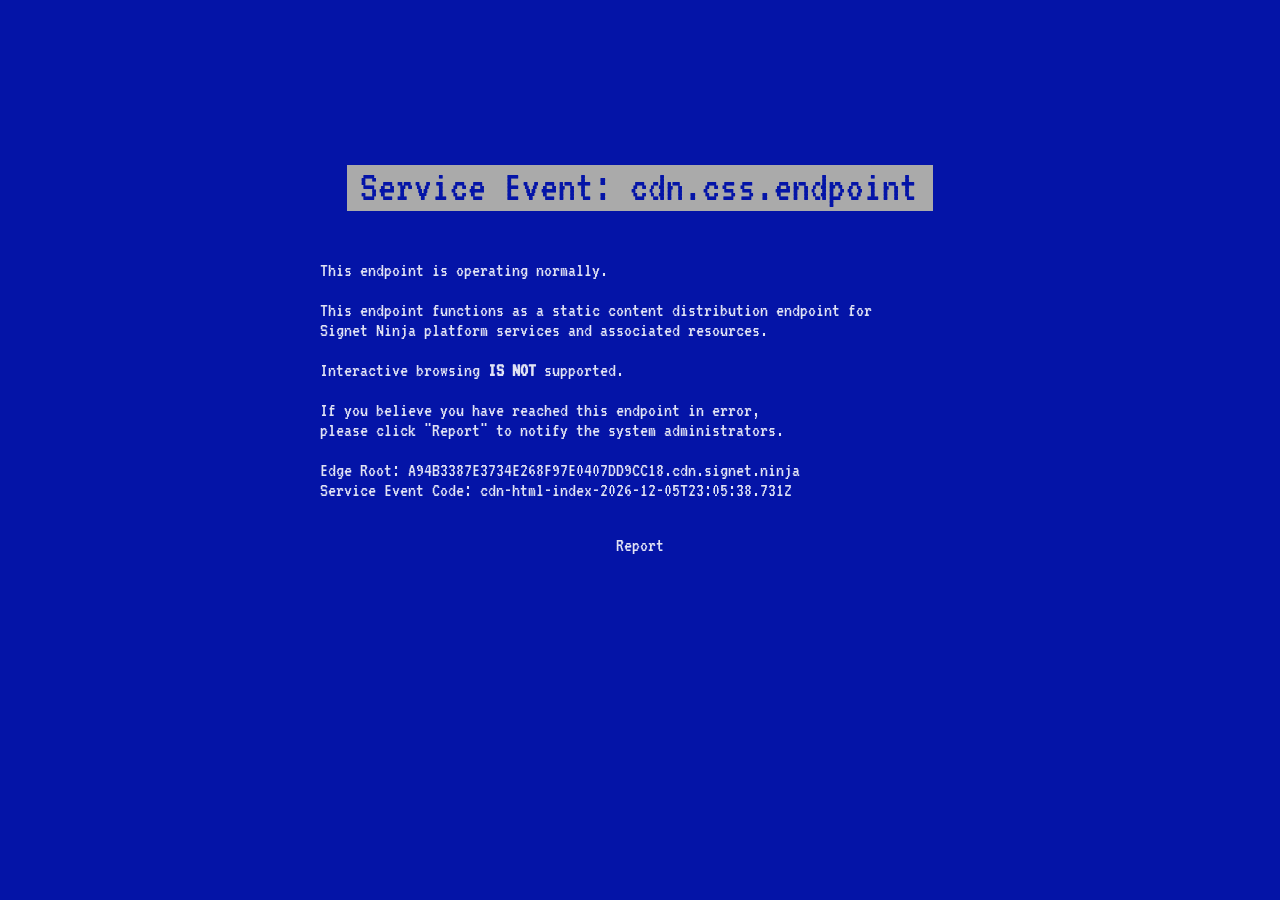
==== index.html @ 59885c88 "Update service event title in index.html" ====
<!--**************************************************************************
 LEGAL NOTICE & INTELLECTUAL PROPERTY PROTECTIONS
 
 COPYRIGHT NOTICE:
 © 2026 Mudafuka Holdings Ltd. All Rights Reserved.
 The content of this website, including but not limited to text, source code, 
 and layout, is protected as a literary work under the Copyright Act 
 (17 U.S.C. § 101 et seq.) and international copyright treaties. 

 TRADEMARK NOTICE:
 All logos, brand names, and service marks displayed on this site are 
 trademarks of Mudafuka Holdings Ltd. or their respective owners. Unauthorized 
 use of these trademarks is strictly prohibited.

 RESTRICTIONS:
 No part of this work may be reproduced, distributed, or transmitted in any 
 form or by any means, including photocopying, recording, or other electronic 
 or mechanical methods, without prior written permission from the owner.
****************************************************************************-->

<!DOCTYPE html>
<html lang="en">
	<head>
		<meta charset="UTF-8" />
		<title>Signet Ninja :: CDN Endpoint</title>
		<meta name="viewport" content="width=device-width, initial-scale=1.0" />
		<link rel="canonical" href="https://signet.ninja" />
		<link rel="alternate" hreflang="en" href="https://cdn.signet.ninja" />
		<meta name="theme-color" content="#0a0a0a" />
		<meta name="referrer" content="strict-origin-when-cross-origin" />
		<meta http-equiv="Permissions-Policy"
			content="geolocation=(), microphone=(), camera=(), interest-cohort=()" />
		<meta name="robots" content="noindex, follow" />
		<link rel="sitemap" type="application/xml" href="https://signet.ninja/sitemap.xml" />
		<link rel="dns-prefetch" href="//www.gstatic.com">
		<link rel="dns-prefetch" href="//fonts.googleapis.com">
		<link rel="dns-prefetch" href="//fonts.gstatic.com">
		<link rel="dns-prefetch" href="//cdn.jsdelivr.net">
		<link rel="dns-prefetch" href="//signet.ninja">
		<link rel="preconnect" href="https://www.gstatic.com" crossorigin>
		<link rel="preconnect" href="https://fonts.gstatic.com" crossorigin>
		<link rel="preconnect" href="https://cdn.jsdelivr.net" crossorigin>
		<link rel="icon" href="CDN_PLACEHOLDER_FAVICON" />
		<link rel="apple-touch-icon" href="CDN_PLACEHOLDER_APPICON" />
		<meta property="og:type" content="website" />
		<meta property="og:title" content="Signet Ninja - Make YOUR Mark." />
		<meta property="og:description"
			content="Signet Ninja isn't social media. Signet Ninja is online identity expression. It's YOUR identity, expressed on YOUR terms. It's YOUR expression, published independently. It's YOUR identity expression, visible at no financial cost. It's about YOUR data remaining YOURS and never becoming our product." />
		<meta property="og:url" content="https://signet.ninja" />
		<meta property="og:image" content="CDN_PLACEHOLDER_OG_IMAGE" />
		<meta name="twitter:card" content="summary_large_image" />
		<meta name="twitter:title" content="Signet Ninja - Make YOUR Mark." />
		<meta name="twitter:description"
			content="Doctrine-first social identity expression platform restoring privacy, autonomy, agency, and ownership." />
		<meta name="twitter:image" content="CDN_PLACEHOLDER_OG_IMAGE" />
		<meta name="description"
			content="Signet Ninja isn't social media. Signet Ninja is online identity expression. It's YOUR identity, expressed on YOUR terms. It's YOUR expression, published independently. It's YOUR identity expression, visible at no financial cost. It's about YOUR data remaining YOURS and never becoming our product." />
		<script type="application/ld+json">
			{
			  "@context": "https://schema.org",
			  "@type": "Organization",
			  "@id": "https://signet.ninja/#organization",
			  "name": "Signet Ninja",
			  "legalName": "Signet Ninja Technologies Ltd. Co.",
			  "alternateName": "signet.ninja",
			  "url": "https://signet.ninja",
			  "logo": "CDN_PLACEHOLDER_LOGO",
			  "slogan": "Signet Ninja - Make YOUR Mark.",
			  "description": "Signet Ninja isn't social media. Signet Ninja is online identity expression. It's YOUR identity, expressed on YOUR terms. It's YOUR expression, published independently. It's YOUR identity expression, visible at no financial cost. It's about YOUR data remaining YOURS and never becoming our product.",
			  "foundingDate": "2026",
			  "dateModified": "2026-07-08T12:30:00Z",
			  "ethicsPolicy": "https://signet.ninja/policy/ethics",
			  "privacyPolicy": "https://signet.ninja/policy/privacy",
			  "dataPolicy": "https://signet.ninja/policy/data",
			  "eeoPolicy": "https://signet.ninja/policy/eeo",
			  "hiringPolicy": "https://signet.ninja/policy/hiring",
			  "tosPolicy": "https://signet.ninja/policy/tos",
			  "email": "policy@signet.ninja",			
			  "contactPoint": {
			    "@type": "ContactPoint",
			    "contactType": "Contact Inquiries",
			    "email": "contact@signet.ninja"
			  },
			
			"sameAs": [
  			"https://www.signet.ninja",
  			"https://signet.ninja"
			]
			}
		</script>
		<script type="application/ld+json">
			{
			  "@context": "https://schema.org",
			  "@type": "WebSite",
			  "@id": "https://signet.ninja/#website",
			  "url": "https://signet.ninja",
			  "name": "Signet Ninja",
			  "publisher": {
			    "@id": "https://signet.ninja/#organization"
			  }
			}
		</script>
		<style>
			@import 'https://fonts.googleapis.com/css?family=VT323';
			body,
			h1,
			h2,
			h3,
			h4,
			p,
			a {
			color: #e0e2f4;
			}
			body,
			p {
			font: normal 20px/1.25rem "VT323", monospace;
			}
			h1 {
			font: normal 2.75rem/1.05em "VT323", monospace;
			}
			h2 {
			font: normal 2.25rem/1.25em "VT323", monospace;
			}
			h3 {
			font: lighter 1.5rem/1.25em "VT323", monospace;
			}
			h4 {
			font: lighter 1.125rem/1.2222222em "VT323", monospace;
			}
			body {
			background: #0414a7;
			}
			.container {
			width: 90%;
			margin: auto;
			max-width: 640px;
			}
			.bsod {
			padding-top: 10%;
			}
			.bsod .neg {
			text-align: center;
			color: #0414a7;
			}
			.bsod .neg .bg {
			background: #aaaaaa;
			padding: 0 15px 2px 13px;
			}
			.bsod .title {
			margin-bottom: 50px;
			}
			.bsod .nav {
			margin-top: 35px;
			text-align: center;
			}
			.bsod .nav .link {
			text-decoration: none;
			padding: 0 9px 2px 8px;
			}
			.bsod .nav .link:hover,
			.bsod .nav .link:focus {
			background: #aaaaaa;
			color: #0414a7;
			}
		</style>
		<script>
			window.console = window.console || function () { };
		</script>
		<script>
			function updateDateTime() {
			  var now = new Date();
			  var isoUtc = now.toISOString(); // e.g., 2025-12-26T16:45:30.123Z
			
			  var el = document.getElementById('datetime');
			  if (!el) return; // defensive guard
			  el.textContent = isoUtc;
			}		
			document.addEventListener('DOMContentLoaded', function () {
			  updateDateTime();
			  // setInterval(updateDateTime, 1000);
			});
		</script>
	</head>
	<body translate="no">
		<main class="bsod container">
			<h1 class="neg title"><span class="bg">Service Event: cdn.css.endpoint</span></h1>
			<p>This endpoint is operating normally.</p><p>This endpoint functions as a static content distribution endpoint for<br>Signet Ninja platform services and associated resources.</p>
      		<p> Interactive browsing <strong>IS NOT</strong> supported.</p>
			<p>If you believe you have reached this endpoint in error,<br>please click "Report" to notify the system administrators.</p>
			<p>Edge Root: A94B3387E3734E268F97E0407DD9CC18.cdn.signet.ninja<br>
			Service Event Code: cdn-html-index-<span id="datetime"></span></p>
			<nav class="nav">
				<a href="javascript:(function(){var emailTo='support@signet.ninja';var span=document.getElementById('datetime');if(!span){return false;}var subjectText='A94B3387E3734E268F97E0407DD9CC18-cdn-html-index-' + span.textContent.trim();var mailto='mailto:'+emailTo+'?subject='+encodeURIComponent(subjectText);window.location.href=mailto;return false;})();" class="link">Report</a>
			</nav>
		</main>
	</body>
</html>
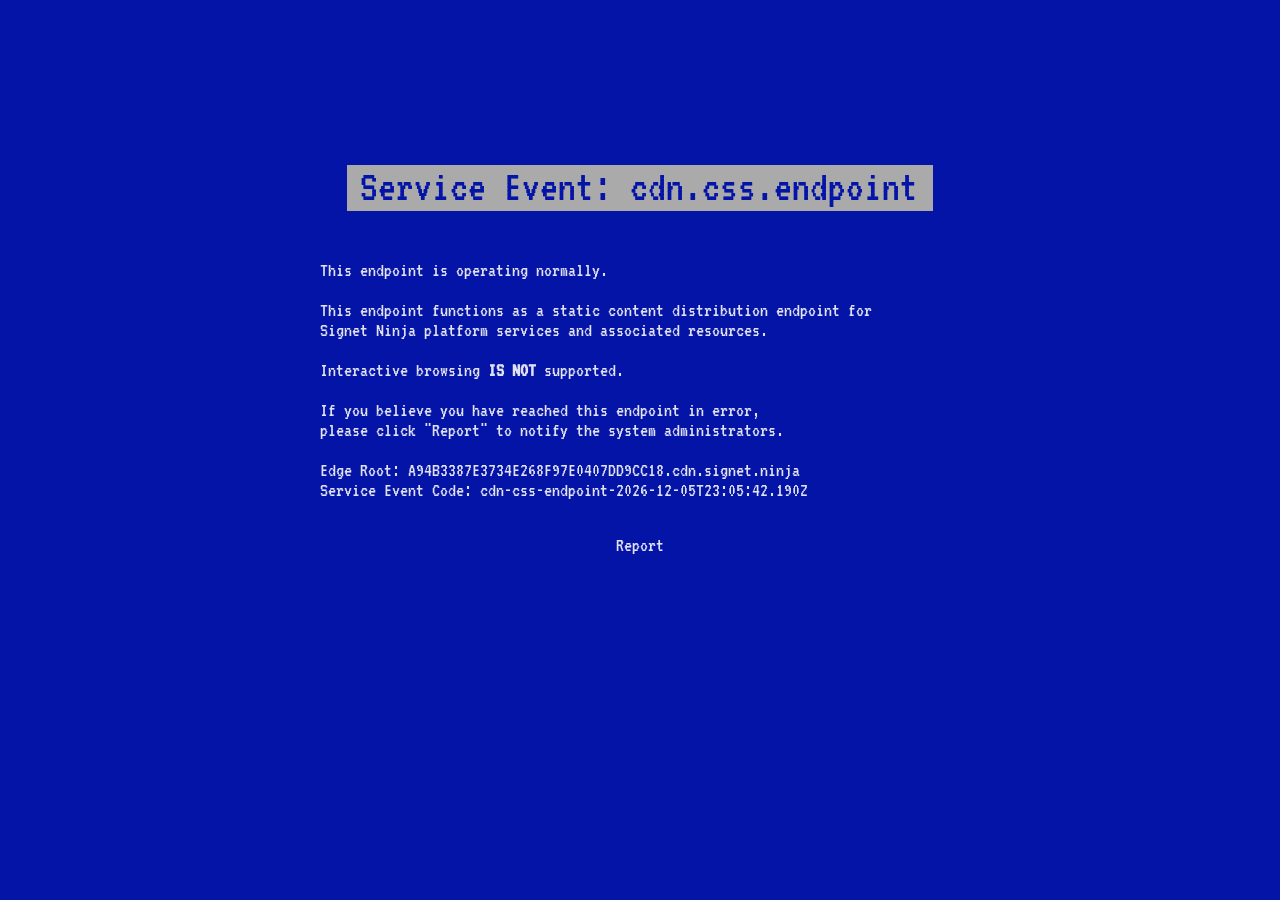
==== commit c4d50e06: "Change service event code in index.html" ====
--- a/index.html
+++ b/index.html
@@ -188,7 +188,7 @@
       		<p> Interactive browsing <strong>IS NOT</strong> supported.</p>
 			<p>If you believe you have reached this endpoint in error,<br>please click "Report" to notify the system administrators.</p>
 			<p>Edge Root: A94B3387E3734E268F97E0407DD9CC18.cdn.signet.ninja<br>
-			Service Event Code: cdn-html-index-<span id="datetime"></span></p>
+			Service Event Code: cdn-css-endpoint-<span id="datetime"></span></p>
 			<nav class="nav">
 				<a href="javascript:(function(){var emailTo='support@signet.ninja';var span=document.getElementById('datetime');if(!span){return false;}var subjectText='A94B3387E3734E268F97E0407DD9CC18-cdn-html-index-' + span.textContent.trim();var mailto='mailto:'+emailTo+'?subject='+encodeURIComponent(subjectText);window.location.href=mailto;return false;})();" class="link">Report</a>
 			</nav>
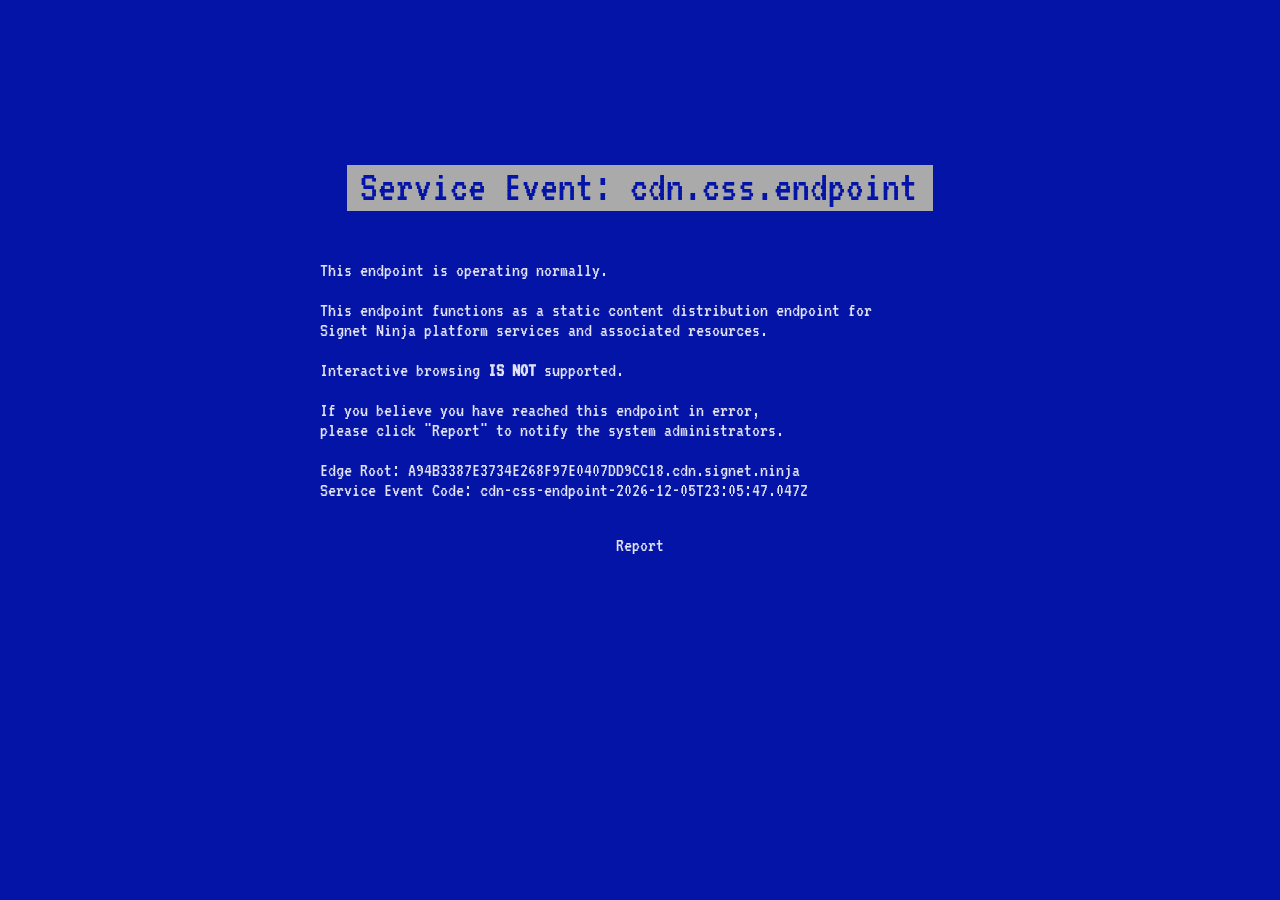
==== commit ff22f736: "Add CDN stylesheet link and comment out style section Added a stylesheet link for CDN endpoint and c" ====
--- a/index.html
+++ b/index.html
@@ -42,6 +42,7 @@
 		<link rel="preconnect" href="https://cdn.jsdelivr.net" crossorigin>
 		<link rel="icon" href="CDN_PLACEHOLDER_FAVICON" />
 		<link rel="apple-touch-icon" href="CDN_PLACEHOLDER_APPICON" />
+		<link rel="stylesheet" href="signet/cdn/cdn-endpoint.css" />
 		<meta property="og:type" content="website" />
 		<meta property="og:title" content="Signet Ninja - Make YOUR Mark." />
 		<meta property="og:description"
@@ -100,7 +101,7 @@
 			  }
 			}
 		</script>
-		<style>
+		<!--<style>
 			@import 'https://fonts.googleapis.com/css?family=VT323';
 			body,
 			h1,
@@ -162,7 +163,7 @@
 			background: #aaaaaa;
 			color: #0414a7;
 			}
-		</style>
+		</style>-->
 		<script>
 			window.console = window.console || function () { };
 		</script>
--- a/signet/cdn/cdn-endpoint.css
+++ b/signet/cdn/cdn-endpoint.css
@@ -0,0 +1,80 @@
+/****************************************************************************
+ LEGAL NOTICE & INTELLECTUAL PROPERTY PROTECTIONS
+ 
+ COPYRIGHT NOTICE:
+ © 2026 Mudafuka Holdings Ltd. All Rights Reserved.
+ The content of this website, including but not limited to text, source code, 
+ CSS style-sheets and layout, is protected as a literary work under the
+ Copyright Act (17 U.S.C. § 101 et seq.) and international copyright treaties. 
+
+ TRADEMARK NOTICE:
+ All logos, brand names, and service marks displayed on this site are registered 
+ trademarks of Mudafuka Holdings Ltd. or their respective owners. Unauthorized 
+ use of these trademarks is strictly prohibited.
+
+ RESTRICTIONS:
+ No part of this work may be reproduced, distributed, or transmitted in any 
+ form or by any means, including photocopying, recording, or other electronic 
+ or mechanical methods, without prior written permission from the owner.
+****************************************************************************/
+			@import 'https://fonts.googleapis.com/css?family=VT323';
+			body,
+			h1,
+			h2,
+			h3,
+			h4,
+			p,
+			a {
+			color: #e0e2f4;
+			}
+			body,
+			p {
+			font: normal 20px/1.25rem "VT323", monospace;
+			}
+			h1 {
+			font: normal 2.75rem/1.05em "VT323", monospace;
+			}
+			h2 {
+			font: normal 2.25rem/1.25em "VT323", monospace;
+			}
+			h3 {
+			font: lighter 1.5rem/1.25em "VT323", monospace;
+			}
+			h4 {
+			font: lighter 1.125rem/1.2222222em "VT323", monospace;
+			}
+			body {
+			background: #0414a7;
+			}
+			.container {
+			width: 90%;
+			margin: auto;
+			max-width: 640px;
+			}
+			.bsod {
+			padding-top: 10%;
+			}
+			.bsod .neg {
+			text-align: center;
+			color: #0414a7;
+			}
+			.bsod .neg .bg {
+			background: #aaaaaa;
+			padding: 0 15px 2px 13px;
+			}
+			.bsod .title {
+			margin-bottom: 50px;
+			}
+			.bsod .nav {
+			margin-top: 35px;
+			text-align: center;
+			}
+			.bsod .nav .link {
+			text-decoration: none;
+			padding: 0 9px 2px 8px;
+			}
+			.bsod .nav .link:hover,
+			.bsod .nav .link:focus {
+			background: #aaaaaa;
+			color: #0414a7;
+			}
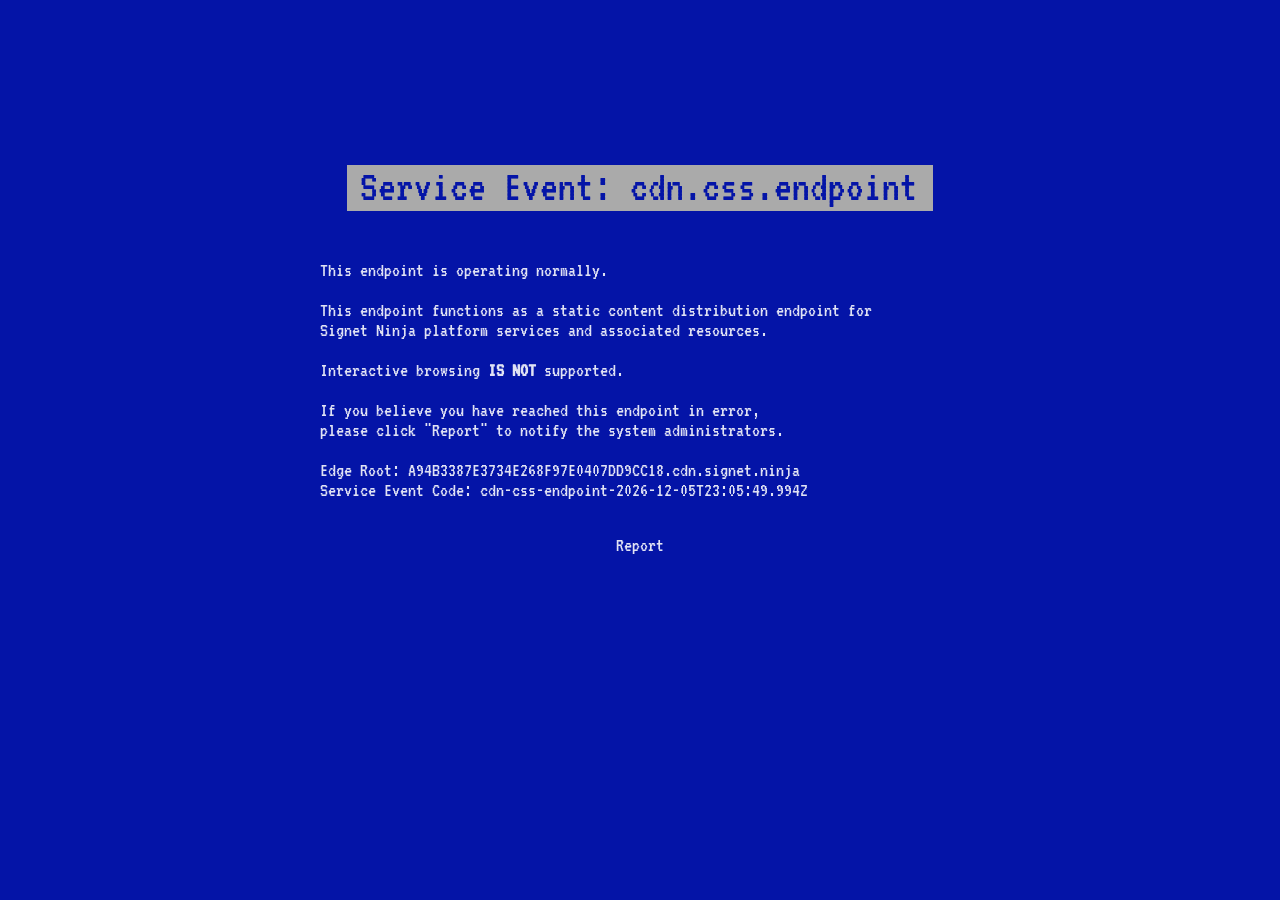
==== commit 281a44cf: "Update favicon, app icon, and Open Graph images" ====
--- a/index.html
+++ b/index.html
@@ -41,19 +41,19 @@
 		<link rel="preconnect" href="https://fonts.gstatic.com" crossorigin>
 		<link rel="preconnect" href="https://cdn.jsdelivr.net" crossorigin>
 		<link rel="icon" href="CDN_PLACEHOLDER_FAVICON" />
-		<link rel="apple-touch-icon" href="CDN_PLACEHOLDER_APPICON" />
+		<link rel="apple-touch-icon" href="https://ce49fb4e22ac4475a341db12ab47c79a.cdn.signet.ninja/signet/img/light-trans_octogon_1258x1258.webp" />
 		<link rel="stylesheet" href="signet/cdn/cdn-endpoint.css" />
 		<meta property="og:type" content="website" />
 		<meta property="og:title" content="Signet Ninja - Make YOUR Mark." />
 		<meta property="og:description"
 			content="Signet Ninja isn't social media. Signet Ninja is online identity expression. It's YOUR identity, expressed on YOUR terms. It's YOUR expression, published independently. It's YOUR identity expression, visible at no financial cost. It's about YOUR data remaining YOURS and never becoming our product." />
 		<meta property="og:url" content="https://signet.ninja" />
-		<meta property="og:image" content="CDN_PLACEHOLDER_OG_IMAGE" />
+		<meta property="og:image" content="https://ce49fb4e22ac4475a341db12ab47c79a.cdn.signet.ninja/signet/img/light-trans_octogon_1258x1258.webp" />
 		<meta name="twitter:card" content="summary_large_image" />
 		<meta name="twitter:title" content="Signet Ninja - Make YOUR Mark." />
 		<meta name="twitter:description"
 			content="Doctrine-first social identity expression platform restoring privacy, autonomy, agency, and ownership." />
-		<meta name="twitter:image" content="CDN_PLACEHOLDER_OG_IMAGE" />
+		<meta name="twitter:image" content="https://ce49fb4e22ac4475a341db12ab47c79a.cdn.signet.ninja/signet/img/light-trans_octogon_1258x1258.webp" />
 		<meta name="description"
 			content="Signet Ninja isn't social media. Signet Ninja is online identity expression. It's YOUR identity, expressed on YOUR terms. It's YOUR expression, published independently. It's YOUR identity expression, visible at no financial cost. It's about YOUR data remaining YOURS and never becoming our product." />
 		<script type="application/ld+json">
@@ -65,7 +65,7 @@
 			  "legalName": "Signet Ninja Technologies Ltd. Co.",
 			  "alternateName": "signet.ninja",
 			  "url": "https://signet.ninja",
-			  "logo": "CDN_PLACEHOLDER_LOGO",
+			  "logo": "https://ce49fb4e22ac4475a341db12ab47c79a.cdn.signet.ninja/signet/img/light-trans_octogon_1258x1258.webp",
 			  "slogan": "Signet Ninja - Make YOUR Mark.",
 			  "description": "Signet Ninja isn't social media. Signet Ninja is online identity expression. It's YOUR identity, expressed on YOUR terms. It's YOUR expression, published independently. It's YOUR identity expression, visible at no financial cost. It's about YOUR data remaining YOURS and never becoming our product.",
 			  "foundingDate": "2026",
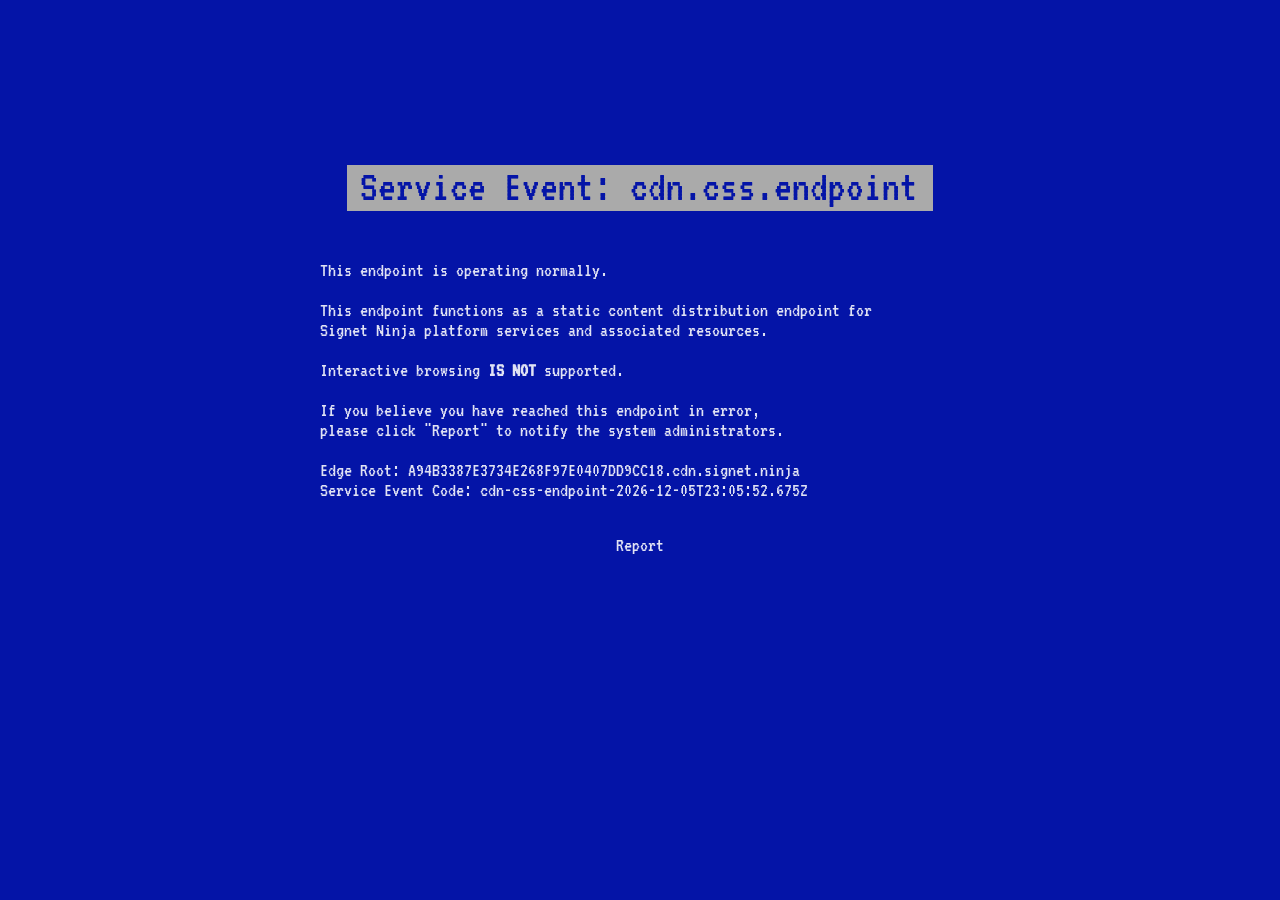
==== commit 46ac045c: "Update favicon link in index.html" ====
--- a/index.html
+++ b/index.html
@@ -40,7 +40,7 @@
 		<link rel="preconnect" href="https://www.gstatic.com" crossorigin>
 		<link rel="preconnect" href="https://fonts.gstatic.com" crossorigin>
 		<link rel="preconnect" href="https://cdn.jsdelivr.net" crossorigin>
-		<link rel="icon" href="CDN_PLACEHOLDER_FAVICON" />
+		<link rel="icon" href="https://ce49fb4e22ac4475a341db12ab47c79a.cdn.signet.ninja/signet/img/light-trans_octogon_1258x1258.webp" />
 		<link rel="apple-touch-icon" href="https://ce49fb4e22ac4475a341db12ab47c79a.cdn.signet.ninja/signet/img/light-trans_octogon_1258x1258.webp" />
 		<link rel="stylesheet" href="signet/cdn/cdn-endpoint.css" />
 		<meta property="og:type" content="website" />
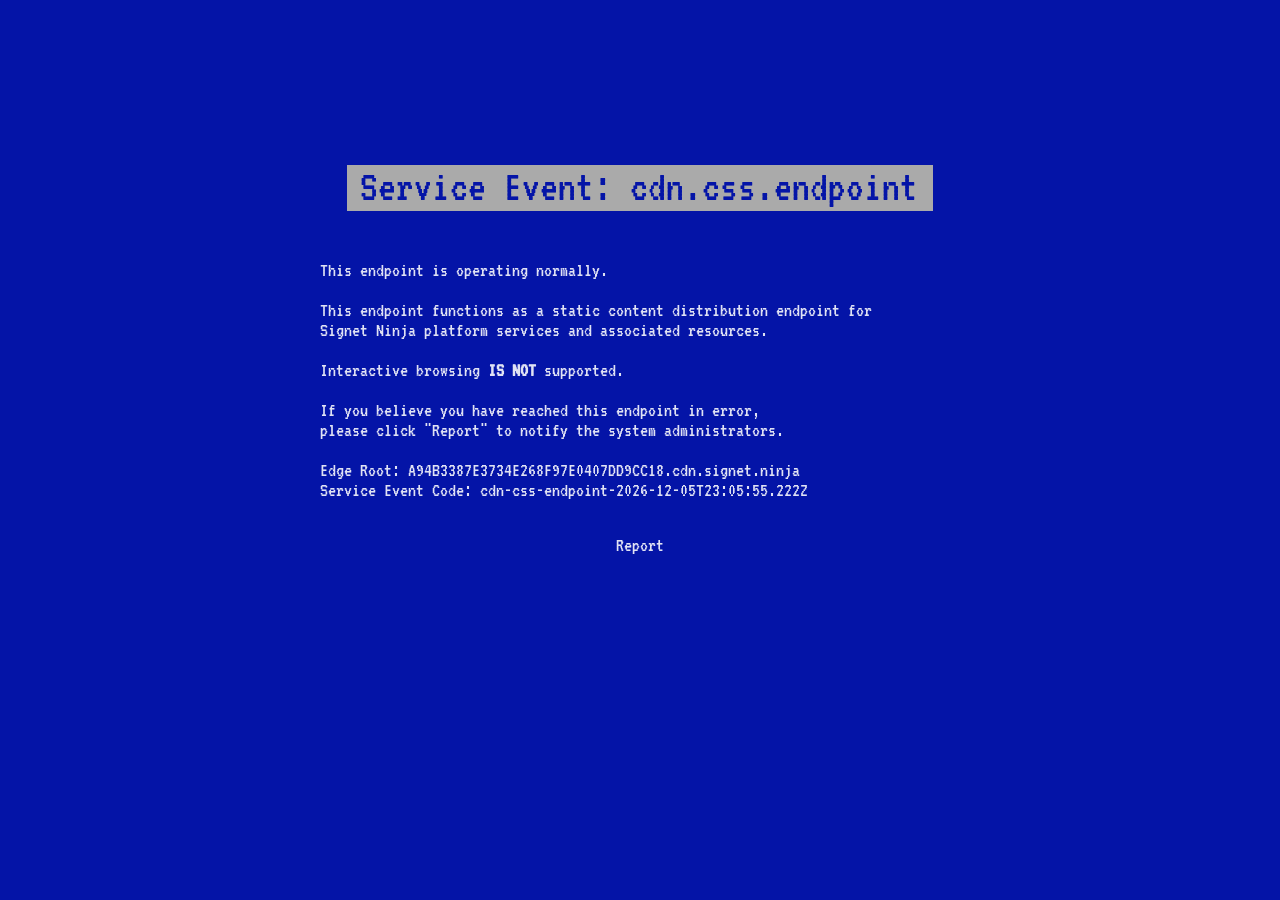
==== commit af3b5445: "Remove commented-out CSS styles Removed commented-out CSS styles from index.html." ====
--- a/index.html
+++ b/index.html
@@ -101,69 +101,6 @@
 			  }
 			}
 		</script>
-		<!--<style>
-			@import 'https://fonts.googleapis.com/css?family=VT323';
-			body,
-			h1,
-			h2,
-			h3,
-			h4,
-			p,
-			a {
-			color: #e0e2f4;
-			}
-			body,
-			p {
-			font: normal 20px/1.25rem "VT323", monospace;
-			}
-			h1 {
-			font: normal 2.75rem/1.05em "VT323", monospace;
-			}
-			h2 {
-			font: normal 2.25rem/1.25em "VT323", monospace;
-			}
-			h3 {
-			font: lighter 1.5rem/1.25em "VT323", monospace;
-			}
-			h4 {
-			font: lighter 1.125rem/1.2222222em "VT323", monospace;
-			}
-			body {
-			background: #0414a7;
-			}
-			.container {
-			width: 90%;
-			margin: auto;
-			max-width: 640px;
-			}
-			.bsod {
-			padding-top: 10%;
-			}
-			.bsod .neg {
-			text-align: center;
-			color: #0414a7;
-			}
-			.bsod .neg .bg {
-			background: #aaaaaa;
-			padding: 0 15px 2px 13px;
-			}
-			.bsod .title {
-			margin-bottom: 50px;
-			}
-			.bsod .nav {
-			margin-top: 35px;
-			text-align: center;
-			}
-			.bsod .nav .link {
-			text-decoration: none;
-			padding: 0 9px 2px 8px;
-			}
-			.bsod .nav .link:hover,
-			.bsod .nav .link:focus {
-			background: #aaaaaa;
-			color: #0414a7;
-			}
-		</style>-->
 		<script>
 			window.console = window.console || function () { };
 		</script>
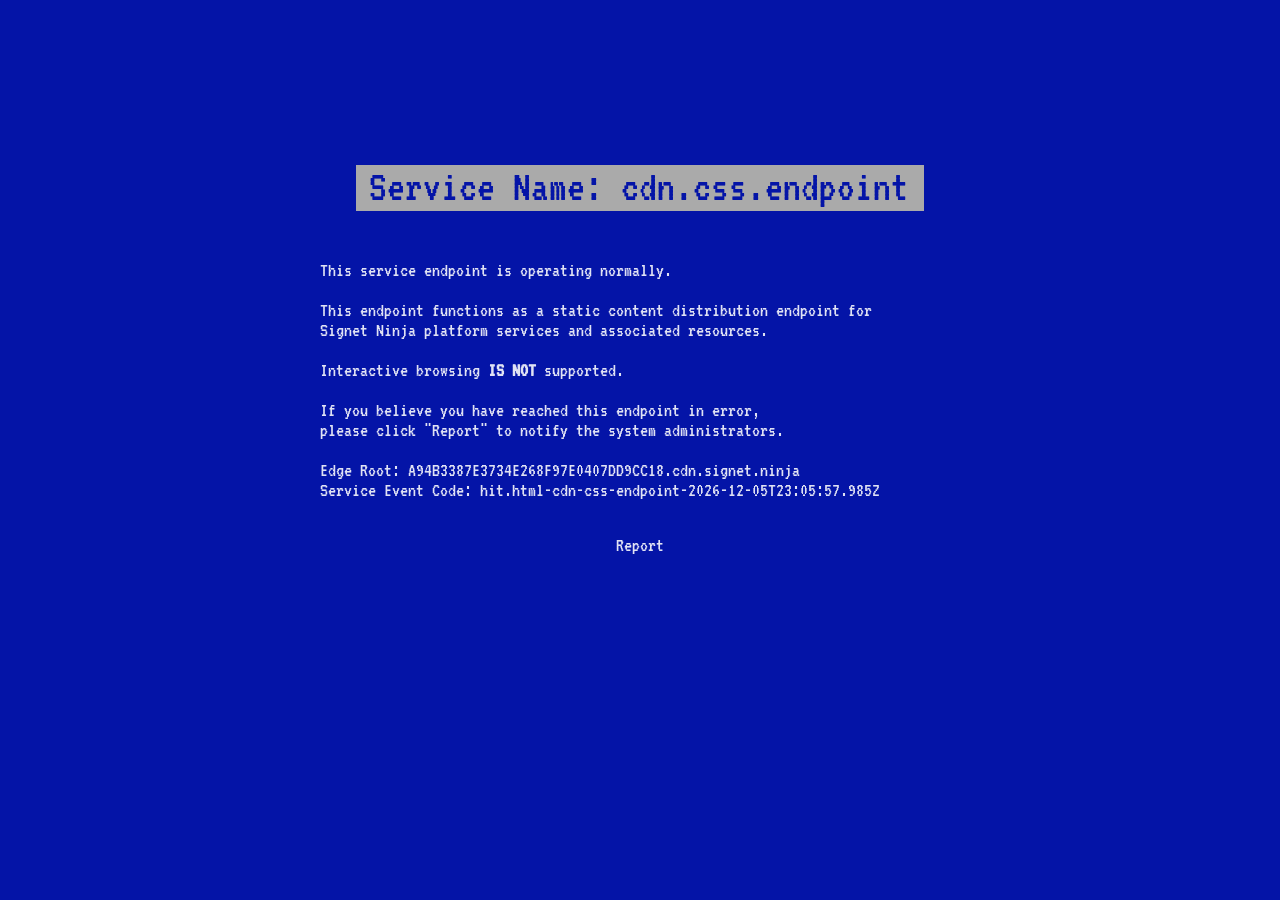
==== commit 7bea2dd1: "Update service event details in index.html" ====
--- a/index.html
+++ b/index.html
@@ -121,12 +121,12 @@
 	</head>
 	<body translate="no">
 		<main class="bsod container">
-			<h1 class="neg title"><span class="bg">Service Event: cdn.css.endpoint</span></h1>
-			<p>This endpoint is operating normally.</p><p>This endpoint functions as a static content distribution endpoint for<br>Signet Ninja platform services and associated resources.</p>
+			<h1 class="neg title"><span class="bg">Service Name: cdn.css.endpoint</span></h1>
+			<p>This service endpoint is operating normally.</p>
+			<p>This endpoint functions as a static content distribution endpoint for<br>Signet Ninja platform services and associated resources.</p>
       		<p> Interactive browsing <strong>IS NOT</strong> supported.</p>
 			<p>If you believe you have reached this endpoint in error,<br>please click "Report" to notify the system administrators.</p>
-			<p>Edge Root: A94B3387E3734E268F97E0407DD9CC18.cdn.signet.ninja<br>
-			Service Event Code: cdn-css-endpoint-<span id="datetime"></span></p>
+			<p>Edge Root: A94B3387E3734E268F97E0407DD9CC18.cdn.signet.ninja<br>Service Event Code: hit.html-cdn-css-endpoint-<span id="datetime"></span></p>
 			<nav class="nav">
 				<a href="javascript:(function(){var emailTo='support@signet.ninja';var span=document.getElementById('datetime');if(!span){return false;}var subjectText='A94B3387E3734E268F97E0407DD9CC18-cdn-html-index-' + span.textContent.trim();var mailto='mailto:'+emailTo+'?subject='+encodeURIComponent(subjectText);window.location.href=mailto;return false;})();" class="link">Report</a>
 			</nav>
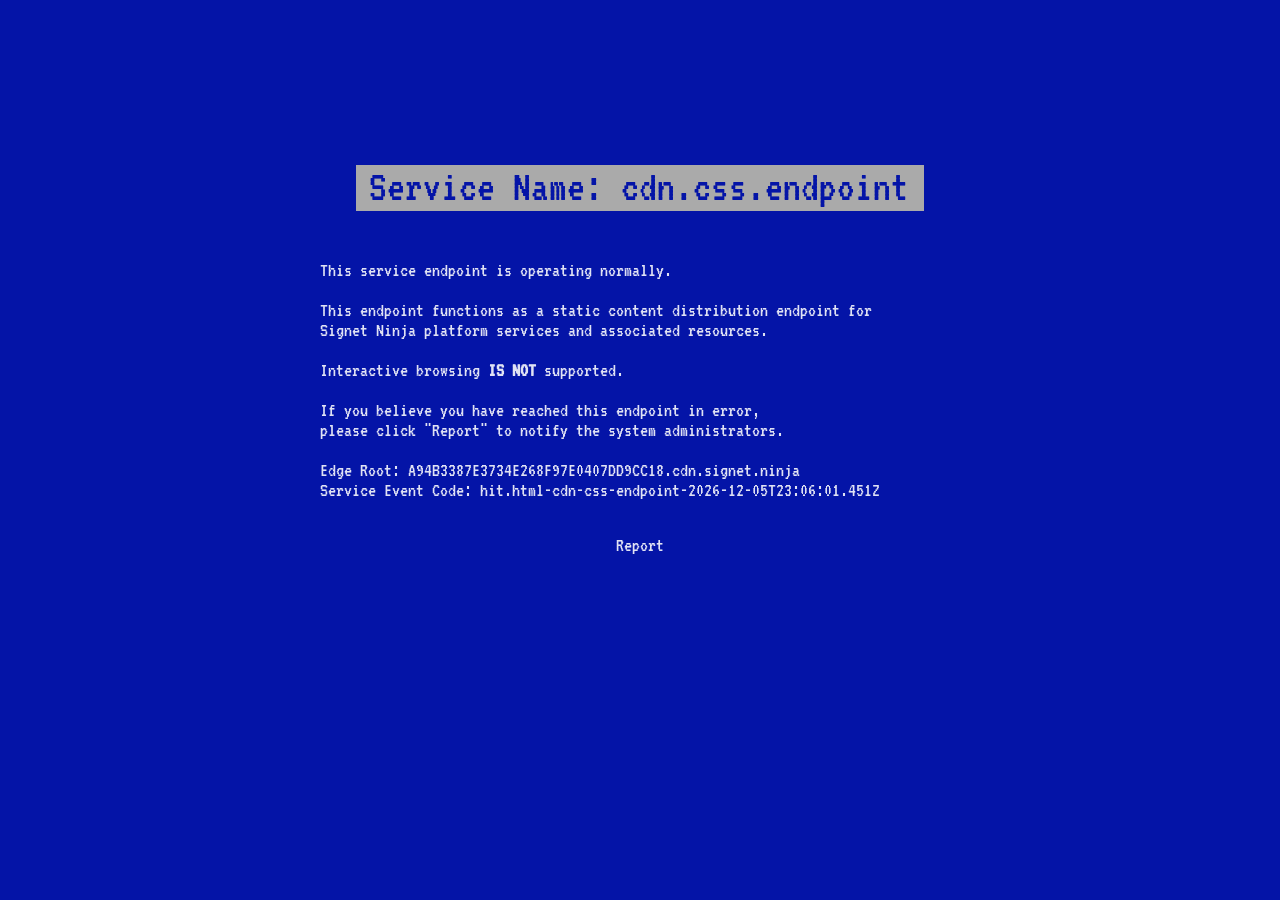
==== commit bacbd25c: "Update favicon and apple-touch-icon links" ====
--- a/index.html
+++ b/index.html
@@ -40,8 +40,8 @@
 		<link rel="preconnect" href="https://www.gstatic.com" crossorigin>
 		<link rel="preconnect" href="https://fonts.gstatic.com" crossorigin>
 		<link rel="preconnect" href="https://cdn.jsdelivr.net" crossorigin>
-		<link rel="icon" href="https://ce49fb4e22ac4475a341db12ab47c79a.cdn.signet.ninja/signet/img/light-trans_octogon_1258x1258.webp" />
-		<link rel="apple-touch-icon" href="https://ce49fb4e22ac4475a341db12ab47c79a.cdn.signet.ninja/signet/img/light-trans_octogon_1258x1258.webp" />
+		<link rel="icon" href="https://ce49fb4e22ac4475a341db12ab47c79a.cdn.signet.ninja/signet/img/light-trans_octogon_favicon.ico" />
+		<link rel="apple-touch-icon" href="https://ce49fb4e22ac4475a341db12ab47c79a.cdn.signet.ninja/signet/img/light-trans_octogon_favicon.ico" />
 		<link rel="stylesheet" href="signet/cdn/cdn-endpoint.css" />
 		<meta property="og:type" content="website" />
 		<meta property="og:title" content="Signet Ninja - Make YOUR Mark." />
@@ -128,7 +128,7 @@
 			<p>If you believe you have reached this endpoint in error,<br>please click "Report" to notify the system administrators.</p>
 			<p>Edge Root: A94B3387E3734E268F97E0407DD9CC18.cdn.signet.ninja<br>Service Event Code: hit.html-cdn-css-endpoint-<span id="datetime"></span></p>
 			<nav class="nav">
-				<a href="javascript:(function(){var emailTo='support@signet.ninja';var span=document.getElementById('datetime');if(!span){return false;}var subjectText='A94B3387E3734E268F97E0407DD9CC18-cdn-html-index-' + span.textContent.trim();var mailto='mailto:'+emailTo+'?subject='+encodeURIComponent(subjectText);window.location.href=mailto;return false;})();" class="link">Report</a>
+				<a href="javascript:(function(){var emailTo='support@signet.ninja';var span=document.getElementById('datetime');if(!span){return false;}var subjectText='oks200.hit.html.A94B3387E3734E268F97E0407DD9CC18-cdn-html-index-' + span.textContent.trim();var mailto='mailto:'+emailTo+'?subject='+encodeURIComponent(subjectText);window.location.href=mailto;return false;})();" class="link">Report</a>
 			</nav>
 		</main>
 	</body>
